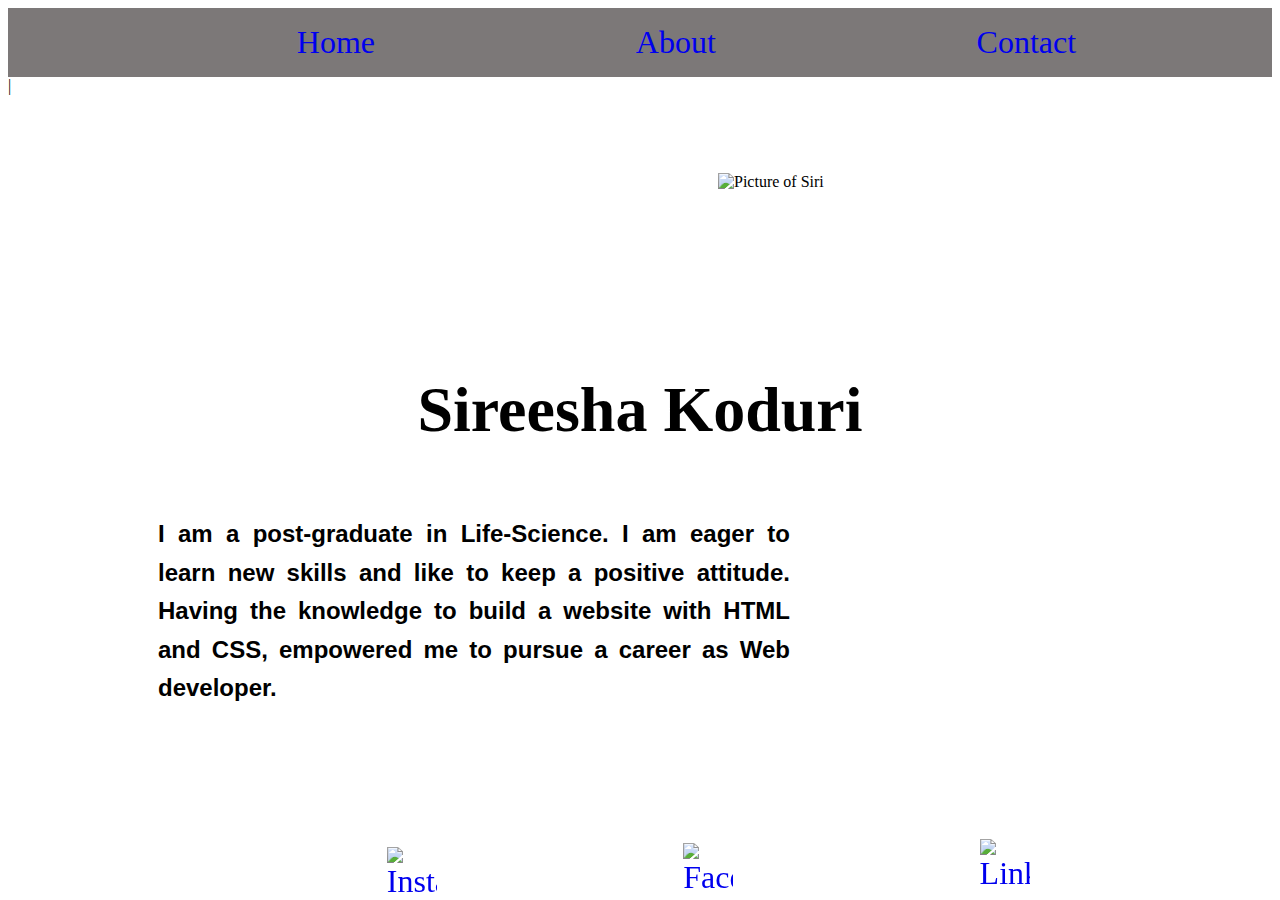
==== Project/index.html @ fdac6eca "Code with some minor changes in footer positioning." ====
<!DOCTYPE html>
<html lang="en">

<head>
    <meta charset="UTF-8" />
    <meta name="viewport" content="width=device-width, initial-scale=1.0" />
    <meta http-equiv="X-UA-Compatible" content="ie=edge" />
    <title>Sireesha Koduri</title>
    <link rel="stylesheet" type="text/css" href="style.css">
</head>
<style>
    body {
        background-color: white;
    }
    /* styling the navbar */
    
    .navbar {
        margin: 0;
        padding: 0;
        overflow: hidden;
        background-color: rgb(124, 120, 120)
    }
    
    ul li {
        display: inline;
        color: white;
        padding: 2px 4px;
        text-decoration: none;
        font-size: 2em;
        list-style-type: none;
    }
    
    .nav li {
        margin-left: 20%;
        color: white;
    }
    
    li a:hover {
        background-color: #111;
    }
    /* styling the footer */
    
    .footer {
        position: fixed;
        left: 0;
        bottom: 0;
        width: 100%;
        margin: 0;
        padding: 0;
        list-style-type: none;
    }
    
    .end li {
        display: block;
    }
    /* styling the image */
    
    #pic {
        border: 1px solid white;
        margin-top: 2cm;
        padding: 1px;
        background-color: white;
    }
    
    img {
        float: right;
        margin-right: 20%;
    }
    
    h1 {
        text-align: center;
        margin-top: 200px;
        font-size: 4em;
    }
    /* styling the paragraph */
    
    #intro {
        display: block;
        position: relative;
        width: 50%;
        top: 0;
        left: 0;
        font-size: 1.5em;
        font-family: Helvetica;
        color: black;
        text-align: justify;
        margin-left: 150px;
        line-height: 1.6;
        font-weight: bold;
    }
    
    a {
        text-decoration: none;
    }
    
    @media screen and (max-width: 992px) {
        .nav li {
            display: block;
            margin-left: 0;
        }
        #intro {
            margin-left: 50px;
        }
        .footer {
            position: relative;
            top: 0;
            left: 0;
        }
    }
</style>

<body>
    <div class="navbar">
        <ul class="nav">
            <li><a href="index.html" target="_blank ">Home</a>
            </li>
            <li><a href="About.html " target="_blank ">About</a>
            </li>
            <li><a href="contact.html " target="_blank ">Contact</a>
            </li>
        </ul>
    </div>
    |
    <div id="pic">
        <img src="pics/siri.png" width="300px" alt="Picture of Siri">
        <h1> Sireesha Koduri</h1>


    </div>

    <p id="intro">I am a post-graduate in Life-Science. I am eager to learn new skills and like to keep a positive attitude. Having the knowledge to build a website with HTML and CSS, empowered me to pursue a career as Web developer.

    </p>
    <div class="footer">
        <ul class="end">
            <li>
                <a href="https://www.linkedin.com/in/sireesha-koduri/" target="_blank "><img src="pics/linkedin.png " alt="Linkedin " width="50px "></a>
            </li>
            <li>
                <a href="https://www.facebook.com/me/" target="_blank "><img src="pics/facebook-new.png " alt="Facebook " width="50px "></a>
            </li>
            <li>
                <a href="https://www.instagram.com/" target="_blank "><img src="pics/instagram.png " alt="Instagram " width="50px "> </a>
            </li>


        </ul>

    </div>
</body>

</html>
---- Project/style.css ----
body {
    background-color: white;
}


/* styling the navbar */

.navbar {
    margin: 0;
    padding: 0;
    overflow: hidden;
    background-color: rgb(124, 120, 120)
}

ul li {
    display: inline;
    color: white;
    padding: 2px 4px;
    text-decoration: none;
    font-size: 2em;
    list-style-type: none;
}

.nav li {
    margin-left: 20%;
    /* color: white; */
}

li a:hover {
    background-color: #111;
}


/* styling the footer */

.footer {
    position: fixed;
    left: 0;
    bottom: 0;
    width: 100%;
    margin: 0;
    padding: 0;
    list-style-type: none;
}

.end li {
    display: block;
}


/* styling the image */

#pic {
    border: 1px solid white;
    margin-top: 2cm;
    padding: 1px;
    background-color: white;
}

img {
    float: right;
    margin-right: 20%;
}

h1 {
    text-align: center;
    margin-top: 200px;
    font-size: 4em;
}


/* styling the paragraph */

#intro {
    display: block;
    position: relative;
    width: 50%;
    top: 0;
    left: 0;
    font-size: 1.5em;
    font-family: Helvetica;
    color: black;
    text-align: justify;
    margin-left: 150px;
    line-height: 1.6;
    font-weight: bold;
}

a {
    text-decoration: none;
}

@media screen and (max-width: 992px) {
    .nav li {
        display: block;
        margin-left: 0;
    }
    #intro {
        margin-left: 50px;
    }
    .footer {
        position: relative;
        top: 0;
        left: 0;
    }
}
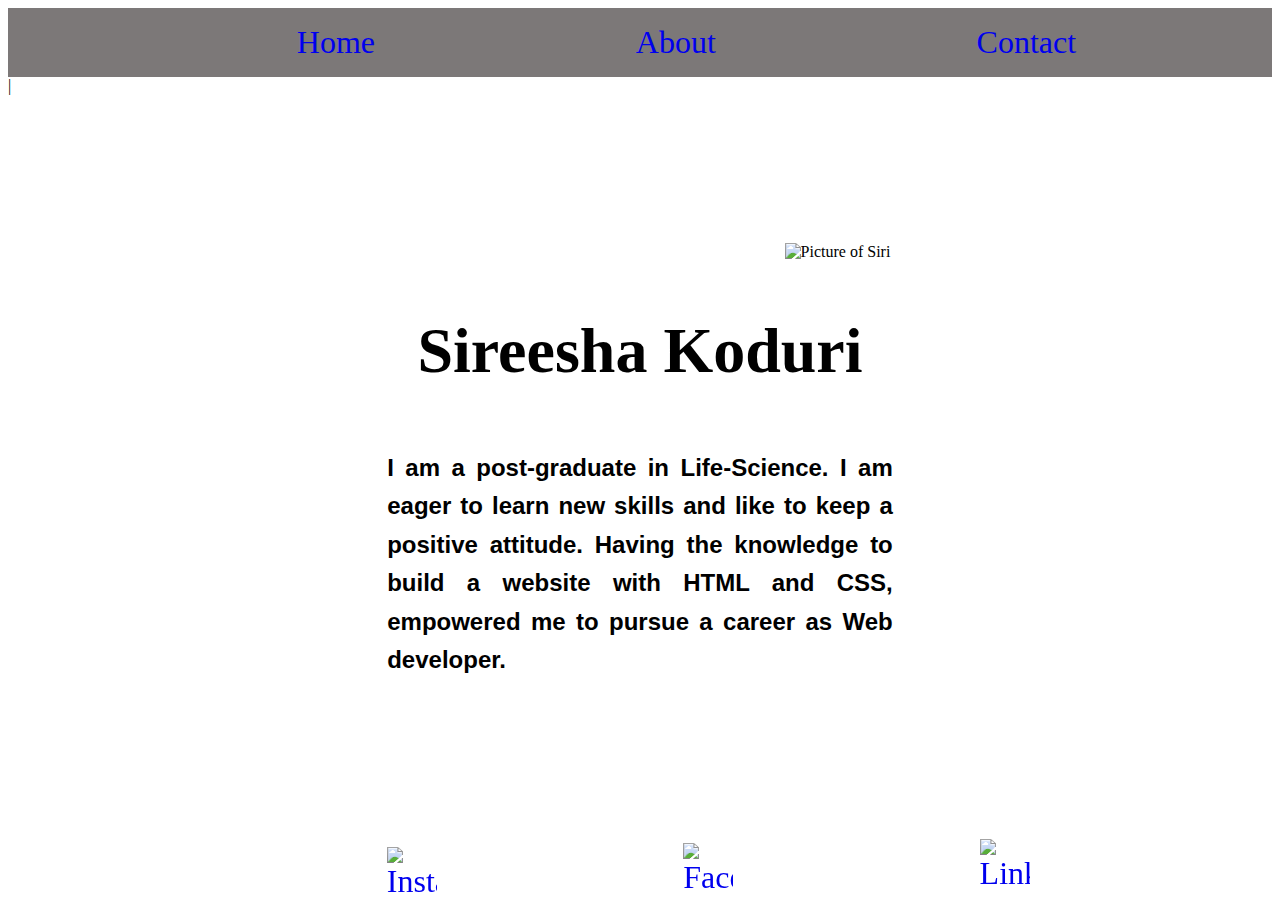
==== commit e5ff1c86: "After some changes to the code" ====
--- a/Project/index.html
+++ b/Project/index.html
@@ -32,7 +32,7 @@
     
     .nav li {
         margin-left: 20%;
-        color: white;
+        /* color: white; */
     }
     
     li a:hover {
@@ -56,10 +56,14 @@
     /* styling the image */
     
     #pic {
+        position: static;
         border: 1px solid white;
-        margin-top: 2cm;
-        padding: 1px;
+        margin: 0;
+        padding: 0;
         background-color: white;
+        float: right;
+        margin-right: 10%;
+        margin-top: 0;
     }
     
     img {
@@ -68,25 +72,28 @@
     }
     
     h1 {
+        position: relative;
+        top: 5cm;
+        margin-top: 30px;
+        font-size: 4em;
         text-align: center;
-        margin-top: 200px;
-        font-size: 4em;
     }
     /* styling the paragraph */
     
     #intro {
-        display: block;
-        position: relative;
-        width: 50%;
+        display: flexbox;
+        position: static;
+        width: 40%;
         top: 0;
         left: 0;
         font-size: 1.5em;
         font-family: Helvetica;
         color: black;
         text-align: justify;
-        margin-left: 150px;
         line-height: 1.6;
         font-weight: bold;
+        margin-top: 250px;
+        margin-left: 30%;
     }
     
     a {
@@ -99,12 +106,38 @@
             margin-left: 0;
         }
         #intro {
-            margin-left: 50px;
+            text-align: justify;
+            width: fit-content;
+            margin-top: 480px;
+            margin-right: 35px;
+            margin-left: 0;
         }
         .footer {
             position: relative;
             top: 0;
             left: 0;
+        }
+        img {
+            display: inline;
+            margin-right: 15%;
+        }
+        #pic {
+            position: relative;
+            margin-right: 20px;
+            float: none;
+            margin-left: 400px;
+        }
+        h1 {
+            position: relative;
+            top: 5cm;
+            text-align: center;
+        }
+    }
+    
+    @media screen and (max-width: 600px) {
+        #pic {
+            margin-left: 200px;
+            margin-top: 200px;
         }
     }
 </style>
@@ -121,14 +154,14 @@
         </ul>
     </div>
     |
+    <h1> Sireesha Koduri</h1>
     <div id="pic">
         <img src="pics/siri.png" width="300px" alt="Picture of Siri">
-        <h1> Sireesha Koduri</h1>
+    </div>
 
 
-    </div>
-
-    <p id="intro">I am a post-graduate in Life-Science. I am eager to learn new skills and like to keep a positive attitude. Having the knowledge to build a website with HTML and CSS, empowered me to pursue a career as Web developer.
+    <p id="intro">
+        I am a post-graduate in Life-Science. I am eager to learn new skills and like to keep a positive attitude. Having the knowledge to build a website with HTML and CSS, empowered me to pursue a career as Web developer.
 
     </p>
     <div class="footer">
--- a/Project/style.css
+++ b/Project/style.css
@@ -51,10 +51,14 @@
 /* styling the image */
 
 #pic {
+    position: static;
     border: 1px solid white;
-    margin-top: 2cm;
-    padding: 1px;
+    margin: 0;
+    padding: 0;
     background-color: white;
+    float: right;
+    margin-right: 10%;
+    margin-top: 0;
 }
 
 img {
@@ -63,27 +67,30 @@
 }
 
 h1 {
+    position: relative;
+    top: 5cm;
+    margin-top: 30px;
+    font-size: 4em;
     text-align: center;
-    margin-top: 200px;
-    font-size: 4em;
 }
 
 
 /* styling the paragraph */
 
 #intro {
-    display: block;
-    position: relative;
-    width: 50%;
+    display: flexbox;
+    position: static;
+    width: 40%;
     top: 0;
     left: 0;
     font-size: 1.5em;
     font-family: Helvetica;
     color: black;
     text-align: justify;
-    margin-left: 150px;
     line-height: 1.6;
     font-weight: bold;
+    margin-top: 250px;
+    margin-left: 30%;
 }
 
 a {
@@ -96,11 +103,37 @@
         margin-left: 0;
     }
     #intro {
-        margin-left: 50px;
+        text-align: justify;
+        width: fit-content;
+        margin-top: 480px;
+        margin-right: 35px;
+        margin-left: 0;
     }
     .footer {
         position: relative;
         top: 0;
         left: 0;
     }
+    img {
+        display: inline;
+        margin-right: 15%;
+    }
+    #pic {
+        position: relative;
+        margin-right: 20px;
+        float: none;
+        margin-left: 400px;
+    }
+    h1 {
+        position: relative;
+        top: 0;
+        text-align: center;
+    }
+}
+
+@media screen and (max-width: 600px) {
+    #pic {
+        margin-left: 200px;
+        margin-top: 50px;
+    }
 }